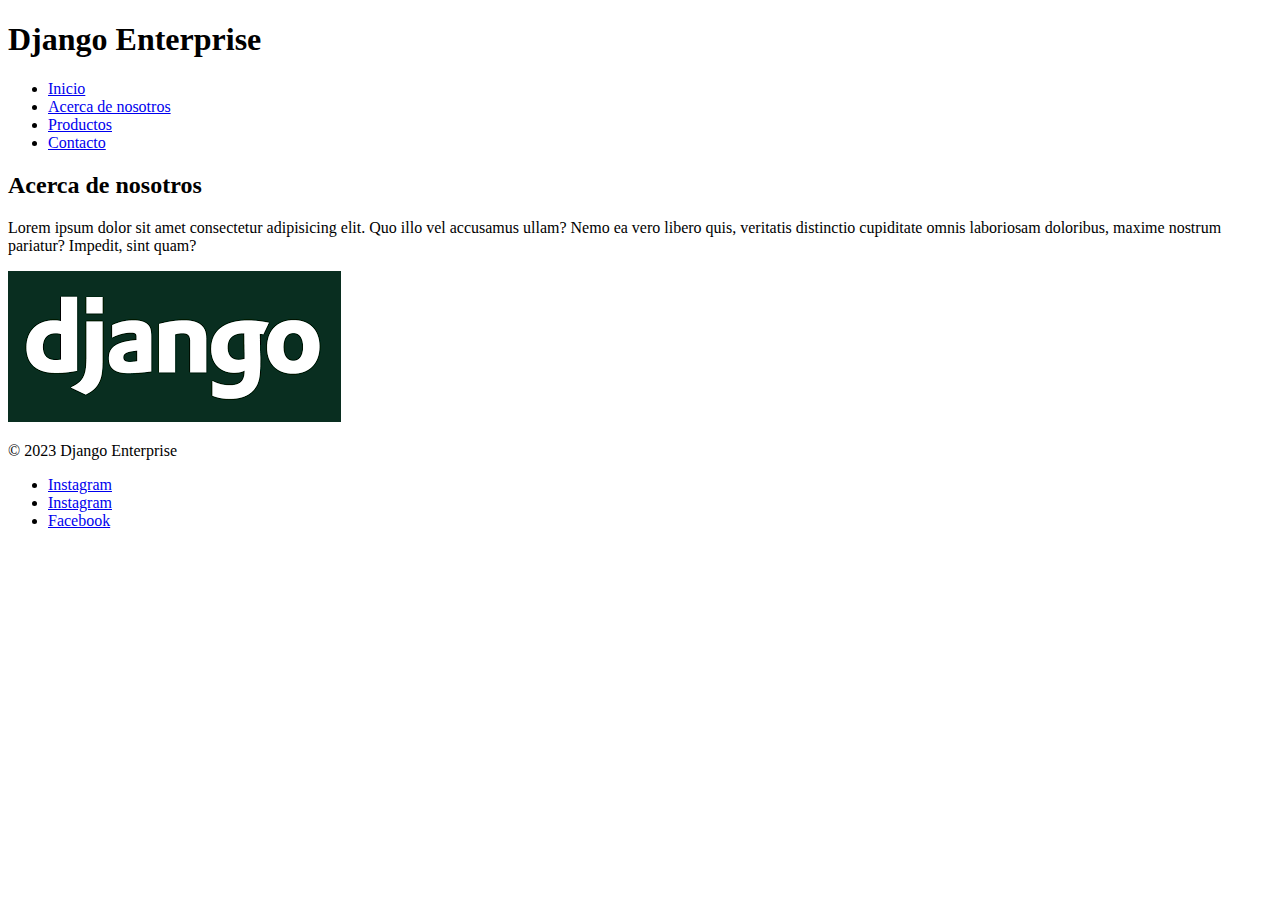
==== index.html @ ef005377 "codigo en clase" ====
<!DOCTYPE html>
<html lang="en">
<head>
    <meta charset="UTF-8">
    <meta name="viewport" content="width=device-width, initial-scale=1.0">
    <link rel="stylesheet" href="https://cdnjs.cloudflare.com/ajax/libs/font-awesome/6.5.1/css/all.min.css" integrity="sha512-DTOQO9RWCH3ppGqcWaEA1BIZOC6xxalwEsw9c2QQeAIftl+Vegovlnee1c9QX4TctnWMn13TZye+giMm8e2LwA==" crossorigin="anonymous" referrerpolicy="no-referrer" />
    <title>Django Enterprise</title>
</head>
<body>
    <header>
        <h1>Django Enterprise</h1>
        <nav>
            <ul>
                <li><a href="#">Inicio</a></li>
                <li><a href="#">Acerca de nosotros</a></li>
                <li><a href="#">Productos</a></li>
                <li><a href="#">Contacto</a></li>
            </ul>
        </nav>
    </header>
    <main>
        <h2>Acerca de nosotros</h2>
        <p>Lorem ipsum dolor sit amet consectetur adipisicing elit. Quo illo vel accusamus ullam? Nemo ea vero libero quis, veritatis distinctio cupiditate omnis laboriosam doloribus, maxime nostrum pariatur? Impedit, sint quam?</p>
        <img src="img/descarga.png" alt="Imagen Django">
    </main>
    <footer>
        <p>&copy; 2023 Django Enterprise </p>
        <ul>
            <li><a href="#">Instagram</a><i class="fa-brands fa-instagram"></i></li>
            <li><a href="#">Instagram </a></li>
            <li><a href="#">Facebook</a></li>
        </ul>
    </footer>
</body>

</html>
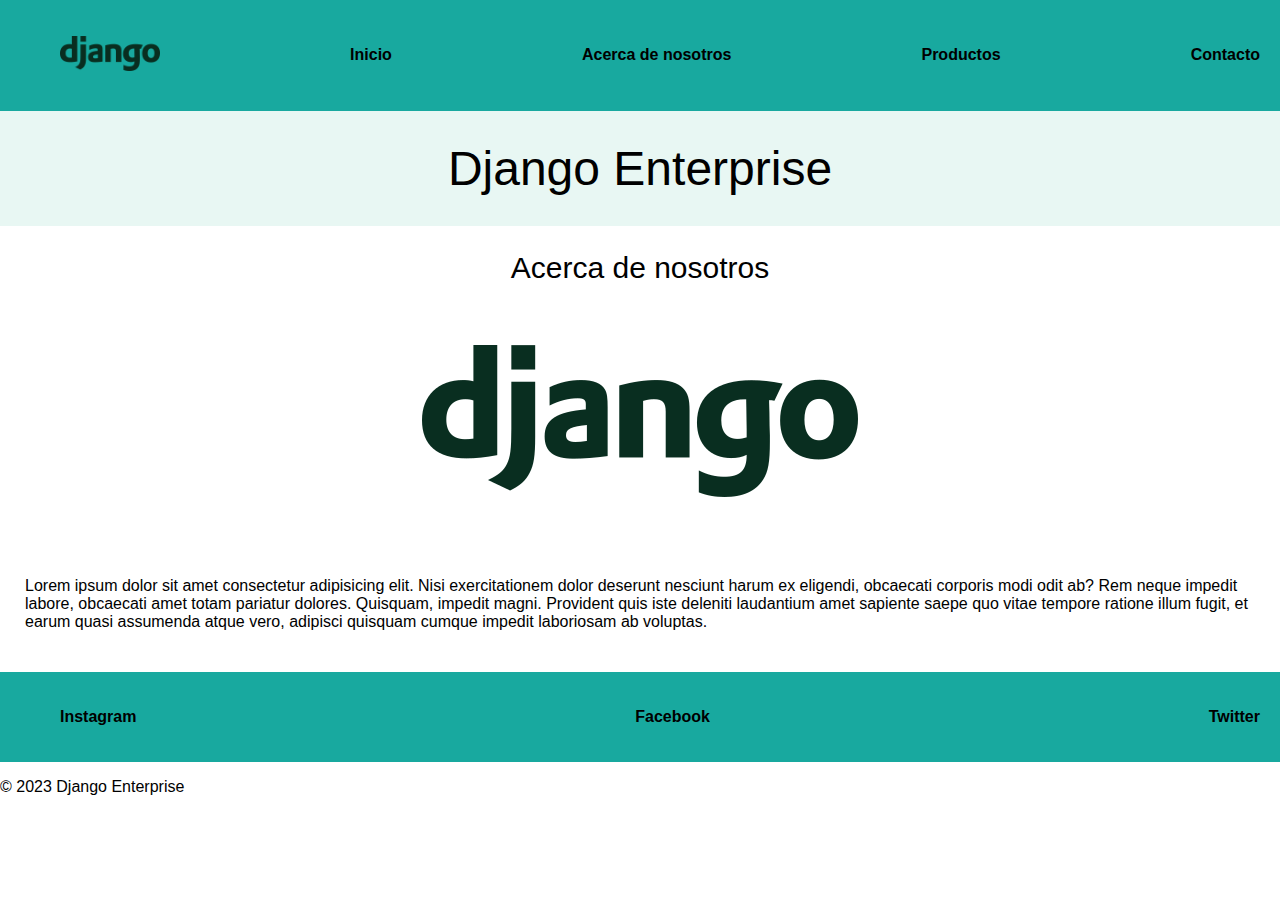
==== commit 88f9beda: "Add styles in main page" ====
--- a/index.html
+++ b/index.html
@@ -4,32 +4,38 @@
     <meta charset="UTF-8">
     <meta name="viewport" content="width=device-width, initial-scale=1.0">
     <link rel="stylesheet" href="https://cdnjs.cloudflare.com/ajax/libs/font-awesome/6.5.1/css/all.min.css" integrity="sha512-DTOQO9RWCH3ppGqcWaEA1BIZOC6xxalwEsw9c2QQeAIftl+Vegovlnee1c9QX4TctnWMn13TZye+giMm8e2LwA==" crossorigin="anonymous" referrerpolicy="no-referrer" />
+    <link rel="stylesheet" href="./css/style.css">
     <title>Django Enterprise</title>
 </head>
 <body>
     <header>
-        <h1>Django Enterprise</h1>
         <nav>
             <ul>
+                <li><img class="logo" src="img/django-framework.webp" alt="logo"></li>
                 <li><a href="#">Inicio</a></li>
                 <li><a href="#">Acerca de nosotros</a></li>
                 <li><a href="#">Productos</a></li>
                 <li><a href="#">Contacto</a></li>
             </ul>
         </nav>
+        <h1>Django Enterprise</h1>
     </header>
     <main>
         <h2>Acerca de nosotros</h2>
-        <p>Lorem ipsum dolor sit amet consectetur adipisicing elit. Quo illo vel accusamus ullam? Nemo ea vero libero quis, veritatis distinctio cupiditate omnis laboriosam doloribus, maxime nostrum pariatur? Impedit, sint quam?</p>
-        <img src="img/descarga.png" alt="Imagen Django">
+        <div class="about-us">
+            <img class="about-us-img" src="img/django-framework.webp" alt="Imagen Django">
+            <p class="description">Lorem ipsum dolor sit amet consectetur adipisicing elit. Nisi exercitationem dolor deserunt nesciunt harum ex eligendi, obcaecati corporis modi odit ab? Rem neque impedit labore, obcaecati amet totam pariatur dolores. Quisquam, impedit magni. Provident quis iste deleniti laudantium amet sapiente saepe quo vitae tempore ratione illum fugit, et earum quasi assumenda atque vero, adipisci quisquam cumque impedit laboriosam ab voluptas.</p>
+        </div>
     </main>
     <footer>
+        <nav>
+            <ul>
+                <li><a href="#"><i class="fa-brands fa-instagram"></i> Instagram</a></li>
+                <li><a href="#"><i class="fa-brands fa-facebook"></i> Facebook </a></li>
+                <li><a href="#"><i class="fa-brands fa-twitter"></i> Twitter</a></li>
+            </ul>
+        </nav>
         <p>&copy; 2023 Django Enterprise </p>
-        <ul>
-            <li><a href="#">Instagram</a><i class="fa-brands fa-instagram"></i></li>
-            <li><a href="#">Instagram </a></li>
-            <li><a href="#">Facebook</a></li>
-        </ul>
     </footer>
 </body>
 
--- a/css/style.css
+++ b/css/style.css
@@ -0,0 +1,55 @@
+body{
+    font-family: Arial, Helvetica, sans-serif;
+    margin: 0;
+    padding: 0;
+}
+
+nav{
+    padding: 20px;
+    background-color: rgb(24, 169, 159);
+}
+
+nav ul{
+    display: flex;
+    justify-content: space-between;
+    flex-wrap: wrap;
+    align-items: center;
+    list-style: none;
+}
+
+li a{
+    text-decoration: none;
+    color: black;
+    font-weight: bold;
+}
+
+.logo{
+    max-width: 100px;
+}
+
+h1{
+    text-align: center;
+    font-weight: 500;
+    font-size: 3rem;
+    background-color: #c6ece167;
+    margin: 0;
+    padding: 30px;
+}
+
+h2{
+    text-align: center;
+    font-size: 30px;
+    font-weight: 100;
+}
+.about-us{
+    text-align: center;
+}
+
+.about-us-img{
+    margin: 35px;
+}
+
+.description{
+    padding: 25px;
+    text-align: left;
+}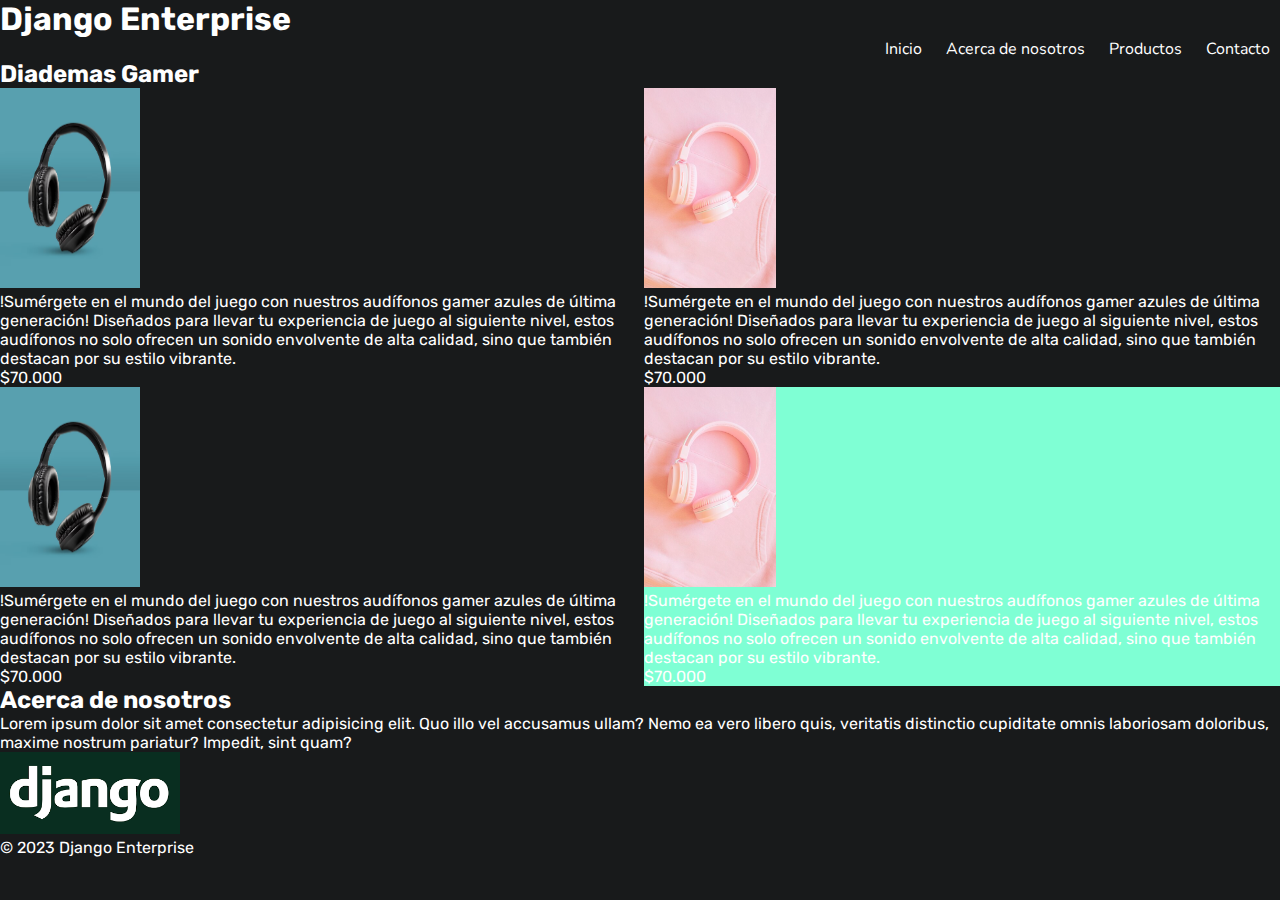
==== commit ef5379aa: "Mi primer commit" ====
--- a/index.html
+++ b/index.html
@@ -1,41 +1,64 @@
 <!DOCTYPE html>
-<html lang="en">
+<html lang="es">
 <head>
     <meta charset="UTF-8">
     <meta name="viewport" content="width=device-width, initial-scale=1.0">
+    <!-- Css -->
+    <link rel="stylesheet" href="css/style.css">
+    <!-- Font Awesome -->
     <link rel="stylesheet" href="https://cdnjs.cloudflare.com/ajax/libs/font-awesome/6.5.1/css/all.min.css" integrity="sha512-DTOQO9RWCH3ppGqcWaEA1BIZOC6xxalwEsw9c2QQeAIftl+Vegovlnee1c9QX4TctnWMn13TZye+giMm8e2LwA==" crossorigin="anonymous" referrerpolicy="no-referrer" />
-    <link rel="stylesheet" href="./css/style.css">
+    <!-- Favicon -->
+    <link rel="icon" type="image/x-icon" href="https://static-00.iconduck.com/assets.00/django-icon-1606x2048-lwmw1z73.png">
     <title>Django Enterprise</title>
 </head>
 <body>
     <header>
+        <h1>Django Enterprise</h1>
         <nav>
             <ul>
-                <li><img class="logo" src="img/django-framework.webp" alt="logo"></li>
                 <li><a href="#">Inicio</a></li>
                 <li><a href="#">Acerca de nosotros</a></li>
-                <li><a href="#">Productos</a></li>
+                <li><a href="Productos.html">Productos</a></li>
                 <li><a href="#">Contacto</a></li>
             </ul>
         </nav>
-        <h1>Django Enterprise</h1>
     </header>
     <main>
+        <h2>Diademas Gamer</h2>
+        <div class="Productos">
+            <div class="item">
+                <img src="/img/Image20231204145201.png" alt="Audifonos negros en un fondo azul" height="200px" width="140px" title="Audifonos azules">
+                <p>!Sumérgete en el mundo del juego con nuestros audífonos gamer azules de última generación! Diseñados para llevar tu experiencia de juego al siguiente nivel, estos audífonos no solo ofrecen un sonido envolvente de alta calidad, sino que también destacan por su estilo vibrante.</p>
+                <p>$70.000</p>
+            </div>
+            <div class="item2">
+                <img src="/img/Image20231204145417.png" alt="Audifonos negros en un fondo azul" height="200px" title="Audifonos azules">
+                <p>!Sumérgete en el mundo del juego con nuestros audífonos gamer azules de última generación! Diseñados para llevar tu experiencia de juego al siguiente nivel, estos audífonos no solo ofrecen un sonido envolvente de alta calidad, sino que también destacan por su estilo vibrante.</p>
+                <p>$70.000</p>
+            </div>
+            <div class="item">
+                <img src="/img/Image20231204145201.png" alt="Audifonos negros en un fondo azul" height="200px" width="140px" title="Audifonos azules">
+                <p>!Sumérgete en el mundo del juego con nuestros audífonos gamer azules de última generación! Diseñados para llevar tu experiencia de juego al siguiente nivel, estos audífonos no solo ofrecen un sonido envolvente de alta calidad, sino que también destacan por su estilo vibrante.</p>
+                <p>$70.000</p>
+            </div>
+            <div class="item2" id="fondoAzul">
+                <img src="/img/Image20231204145417.png" alt="Audifonos negros en un fondo azul" height="200px" title="Audifonos azules">
+                <p>!Sumérgete en el mundo del juego con nuestros audífonos gamer azules de última generación! Diseñados para llevar tu experiencia de juego al siguiente nivel, estos audífonos no solo ofrecen un sonido envolvente de alta calidad, sino que también destacan por su estilo vibrante.</p>
+                <p>$70.000</p>
+            </div>
+        </div>
         <h2>Acerca de nosotros</h2>
-        <div class="about-us">
-            <img class="about-us-img" src="img/django-framework.webp" alt="Imagen Django">
-            <p class="description">Lorem ipsum dolor sit amet consectetur adipisicing elit. Nisi exercitationem dolor deserunt nesciunt harum ex eligendi, obcaecati corporis modi odit ab? Rem neque impedit labore, obcaecati amet totam pariatur dolores. Quisquam, impedit magni. Provident quis iste deleniti laudantium amet sapiente saepe quo vitae tempore ratione illum fugit, et earum quasi assumenda atque vero, adipisci quisquam cumque impedit laboriosam ab voluptas.</p>
-        </div>
+        <p>Lorem ipsum dolor sit amet consectetur adipisicing elit. Quo illo vel accusamus ullam? Nemo ea vero libero quis, veritatis distinctio cupiditate omnis laboriosam doloribus, maxime nostrum pariatur? Impedit, sint quam?</p>
+        <img src="img/descarga.png" alt="Imagen Django" width="180px" height="px" title="Imagen Djando logo">
     </main>
     <footer>
-        <nav>
-            <ul>
-                <li><a href="#"><i class="fa-brands fa-instagram"></i> Instagram</a></li>
-                <li><a href="#"><i class="fa-brands fa-facebook"></i> Facebook </a></li>
-                <li><a href="#"><i class="fa-brands fa-twitter"></i> Twitter</a></li>
-            </ul>
-        </nav>
-        <p>&copy; 2023 Django Enterprise </p>
+        <p>&copy; 2023 Django Enterprise</p>
+        <ul>
+            <li><a href="#"><i class="fa-brands fa-instagram"></i></a></li>
+            <li><a href="#"><i class="fa-brands fa-twitter"></i></a></li>
+            <li><a href="https://www.facebook.com/falabellachile"><i class="fa-brands fa-facebook-f"></i></a></li>
+            <i class="fa-solid fa-feather"></i>
+        </ul>
     </footer>
 </body>
 
--- a/css/style.css
+++ b/css/style.css
@@ -1,55 +1,51 @@
+/* Dependencias */
+@import url('https://fonts.googleapis.com/css2?family=Rubik&display=swap');
+@import url('https://fonts.googleapis.com/css2?family=Nunito:ital,wght@0,800;1,500&display=swap');
+
+*{
+    padding: 0;
+    margin: 0;
+    color: #fff;
+}
+
 body{
-    font-family: Arial, Helvetica, sans-serif;
-    margin: 0;
-    padding: 0;
+    background-color: #181a1b;
+}
+
+h1, h2, h3, p{
+    font-family: 'Rubik', sans-serif;
 }
 
 nav{
-    padding: 20px;
-    background-color: rgb(24, 169, 159);
+    display: flex;
+    justify-content: end;
 }
 
-nav ul{
-    display: flex;
-    justify-content: space-between;
-    flex-wrap: wrap;
-    align-items: center;
-    list-style: none;
+li{
+    padding: 0 10px;
+    display: inline;
 }
 
-li a{
+a, i{
     text-decoration: none;
-    color: black;
-    font-weight: bold;
+    font-family: 'Nunito', sans-serif;
+    color: #fff;
 }
 
-.logo{
-    max-width: 100px;
+.Productos{
+    display: grid;
+    grid-template-columns: 23% 2% 23% 2 23%;
 }
 
-h1{
-    text-align: center;
-    font-weight: 500;
-    font-size: 3rem;
-    background-color: #c6ece167;
-    margin: 0;
-    padding: 30px;
+.item{
+    grid-column: 1;
 }
 
-h2{
-    text-align: center;
-    font-size: 30px;
-    font-weight: 100;
-}
-.about-us{
-    text-align: center;
+.item2{
+    grid-column: 3;
 }
 
-.about-us-img{
-    margin: 35px;
+#fondoAzul{
+    background-color: aquamarine;
 }
 
-.description{
-    padding: 25px;
-    text-align: left;
-}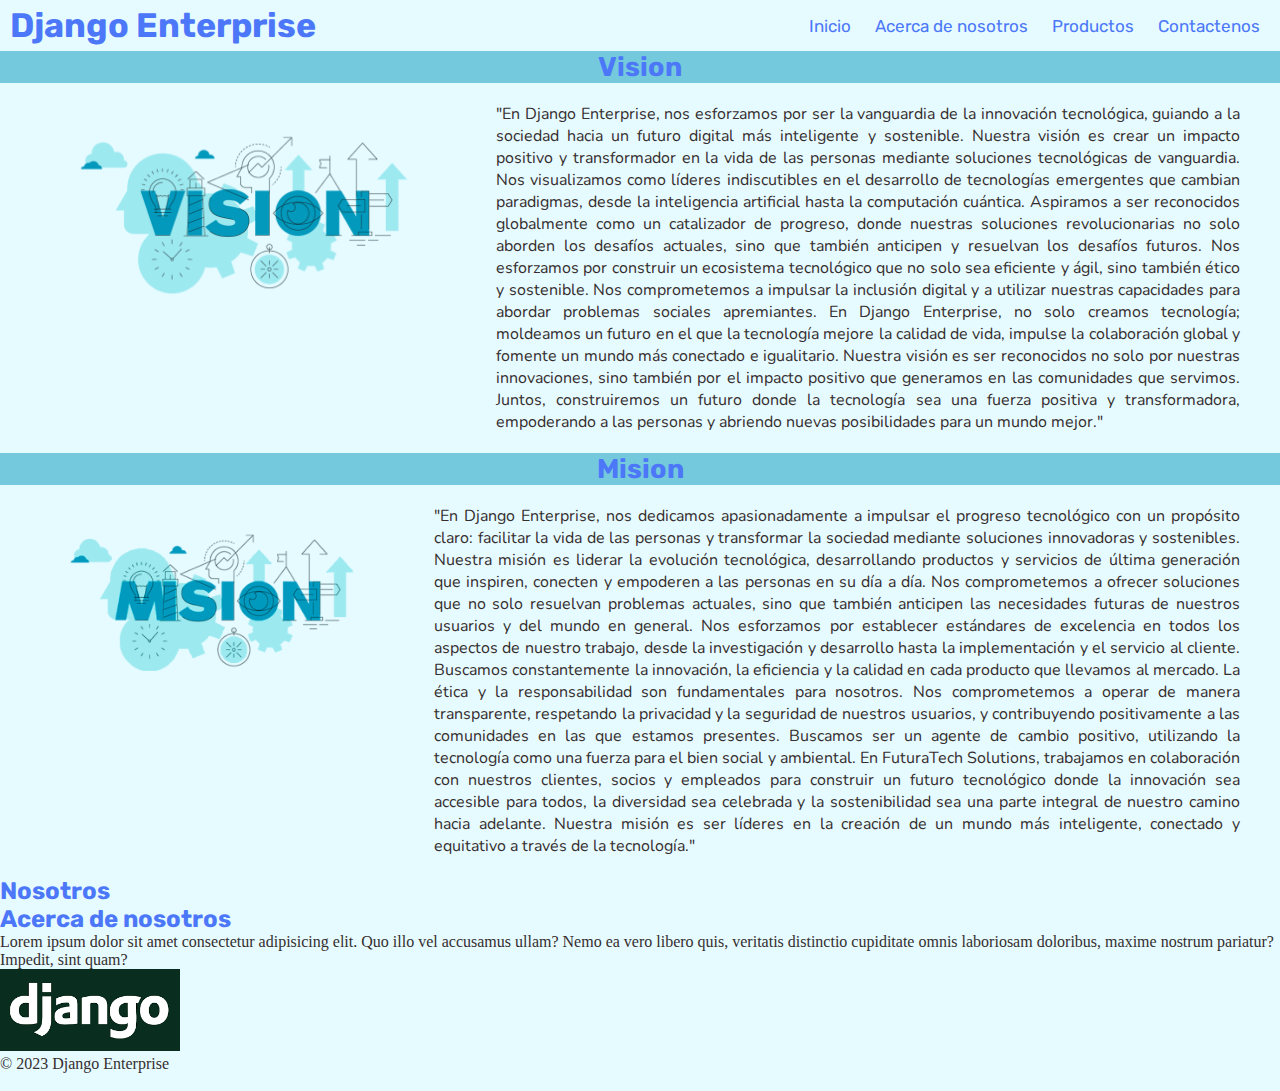
==== commit e96679ec: "Actualizando Cambios" ====
--- a/index.html
+++ b/index.html
@@ -1,65 +1,158 @@
 <!DOCTYPE html>
 <html lang="es">
-<head>
-    <meta charset="UTF-8">
-    <meta name="viewport" content="width=device-width, initial-scale=1.0">
+  <head>
+    <meta charset="UTF-8" />
+    <meta name="viewport" content="width=device-width, initial-scale=1.0" />
     <!-- Css -->
-    <link rel="stylesheet" href="css/style.css">
+    <link rel="stylesheet" href="css/style.css" />
     <!-- Font Awesome -->
-    <link rel="stylesheet" href="https://cdnjs.cloudflare.com/ajax/libs/font-awesome/6.5.1/css/all.min.css" integrity="sha512-DTOQO9RWCH3ppGqcWaEA1BIZOC6xxalwEsw9c2QQeAIftl+Vegovlnee1c9QX4TctnWMn13TZye+giMm8e2LwA==" crossorigin="anonymous" referrerpolicy="no-referrer" />
+    <link
+      rel="stylesheet"
+      href="https://cdnjs.cloudflare.com/ajax/libs/font-awesome/6.5.1/css/all.min.css"
+      integrity="sha512-DTOQO9RWCH3ppGqcWaEA1BIZOC6xxalwEsw9c2QQeAIftl+Vegovlnee1c9QX4TctnWMn13TZye+giMm8e2LwA=="
+      crossorigin="anonymous"
+      referrerpolicy="no-referrer"
+    />
     <!-- Favicon -->
-    <link rel="icon" type="image/x-icon" href="https://static-00.iconduck.com/assets.00/django-icon-1606x2048-lwmw1z73.png">
+    <link
+      rel="icon"
+      type="image/x-icon"
+      href="https://static-00.iconduck.com/assets.00/django-icon-1606x2048-lwmw1z73.png"
+    />
     <title>Django Enterprise</title>
-</head>
-<body>
+  </head>
+  <body>
     <header>
+      <nav>
         <h1>Django Enterprise</h1>
-        <nav>
-            <ul>
-                <li><a href="#">Inicio</a></li>
-                <li><a href="#">Acerca de nosotros</a></li>
-                <li><a href="Productos.html">Productos</a></li>
-                <li><a href="#">Contacto</a></li>
-            </ul>
-        </nav>
+        <ul>
+          <li>
+            <a href="#">Inicio <i class="fa-solid fa-house"></i></a>
+          </li>
+          <li>
+            <a href="#">Acerca de nosotros <i class="fa-solid fa-user"></i></a>
+          </li>
+          <li>
+            <a href="Productos.html"
+              >Productos <i class="fa-solid fa-store"></i
+            ></a>
+          </li>
+          <li>
+            <a href="/Contacto.html">Contactenos <i class="fa-solid fa-phone"></i></a>
+          </li>
+        </ul>
+      </nav>
     </header>
     <main>
-        <h2>Diademas Gamer</h2>
-        <div class="Productos">
-            <div class="item">
-                <img src="/img/Image20231204145201.png" alt="Audifonos negros en un fondo azul" height="200px" width="140px" title="Audifonos azules">
-                <p>!Sumérgete en el mundo del juego con nuestros audífonos gamer azules de última generación! Diseñados para llevar tu experiencia de juego al siguiente nivel, estos audífonos no solo ofrecen un sonido envolvente de alta calidad, sino que también destacan por su estilo vibrante.</p>
-                <p>$70.000</p>
-            </div>
-            <div class="item2">
-                <img src="/img/Image20231204145417.png" alt="Audifonos negros en un fondo azul" height="200px" title="Audifonos azules">
-                <p>!Sumérgete en el mundo del juego con nuestros audífonos gamer azules de última generación! Diseñados para llevar tu experiencia de juego al siguiente nivel, estos audífonos no solo ofrecen un sonido envolvente de alta calidad, sino que también destacan por su estilo vibrante.</p>
-                <p>$70.000</p>
-            </div>
-            <div class="item">
-                <img src="/img/Image20231204145201.png" alt="Audifonos negros en un fondo azul" height="200px" width="140px" title="Audifonos azules">
-                <p>!Sumérgete en el mundo del juego con nuestros audífonos gamer azules de última generación! Diseñados para llevar tu experiencia de juego al siguiente nivel, estos audífonos no solo ofrecen un sonido envolvente de alta calidad, sino que también destacan por su estilo vibrante.</p>
-                <p>$70.000</p>
-            </div>
-            <div class="item2" id="fondoAzul">
-                <img src="/img/Image20231204145417.png" alt="Audifonos negros en un fondo azul" height="200px" title="Audifonos azules">
-                <p>!Sumérgete en el mundo del juego con nuestros audífonos gamer azules de última generación! Diseñados para llevar tu experiencia de juego al siguiente nivel, estos audífonos no solo ofrecen un sonido envolvente de alta calidad, sino que también destacan por su estilo vibrante.</p>
-                <p>$70.000</p>
-            </div>
+      <div class="visionMision">
+        <h2>Vision</h2>
+        <div class="misionVision">
+          <img
+            src="/img/Vision-de-una-empresaa.png"
+            alt="Imagen que hace alucion al funcionamiento de un relojo con vision escrito de fondo"
+            title="Vision imagen"
+            width="40%"
+            height="35%"
+          />
+          <p>
+            "En Django Enterprise, nos esforzamos por ser la vanguardia de la
+            innovación tecnológica, guiando a la sociedad hacia un futuro
+            digital más inteligente y sostenible. Nuestra visión es crear un
+            impacto positivo y transformador en la vida de las personas mediante
+            soluciones tecnológicas de vanguardia. Nos visualizamos como líderes
+            indiscutibles en el desarrollo de tecnologías emergentes que cambian
+            paradigmas, desde la inteligencia artificial hasta la computación
+            cuántica. Aspiramos a ser reconocidos globalmente como un
+            catalizador de progreso, donde nuestras soluciones revolucionarias
+            no solo aborden los desafíos actuales, sino que también anticipen y
+            resuelvan los desafíos futuros. Nos esforzamos por construir un
+            ecosistema tecnológico que no solo sea eficiente y ágil, sino
+            también ético y sostenible. Nos comprometemos a impulsar la
+            inclusión digital y a utilizar nuestras capacidades para abordar
+            problemas sociales apremiantes. En Django Enterprise, no solo
+            creamos tecnología; moldeamos un futuro en el que la tecnología
+            mejore la calidad de vida, impulse la colaboración global y fomente
+            un mundo más conectado e igualitario. Nuestra visión es ser
+            reconocidos no solo por nuestras innovaciones, sino también por el
+            impacto positivo que generamos en las comunidades que servimos.
+            Juntos, construiremos un futuro donde la tecnología sea una fuerza
+            positiva y transformadora, empoderando a las personas y abriendo
+            nuevas posibilidades para un mundo mejor."
+          </p>
         </div>
-        <h2>Acerca de nosotros</h2>
-        <p>Lorem ipsum dolor sit amet consectetur adipisicing elit. Quo illo vel accusamus ullam? Nemo ea vero libero quis, veritatis distinctio cupiditate omnis laboriosam doloribus, maxime nostrum pariatur? Impedit, sint quam?</p>
-        <img src="img/descarga.png" alt="Imagen Django" width="180px" height="px" title="Imagen Djando logo">
+        <h2>Mision</h2>
+        <div class="misionVision">
+          <img
+            src="/img/Mision-de-una-empresaa.png"
+            alt="Imagen que hace alucion al funcionamiento de un relojo con mision escrito de fondo"
+            title="Mision imagen"
+            width="35%"
+            height="35%"
+          />
+          <p>
+            "En Django Enterprise, nos dedicamos apasionadamente a impulsar el
+            progreso tecnológico con un propósito claro: facilitar la vida de
+            las personas y transformar la sociedad mediante soluciones
+            innovadoras y sostenibles. Nuestra misión es liderar la evolución
+            tecnológica, desarrollando productos y servicios de última
+            generación que inspiren, conecten y empoderen a las personas en su
+            día a día. Nos comprometemos a ofrecer soluciones que no solo
+            resuelvan problemas actuales, sino que también anticipen las
+            necesidades futuras de nuestros usuarios y del mundo en general. Nos
+            esforzamos por establecer estándares de excelencia en todos los
+            aspectos de nuestro trabajo, desde la investigación y desarrollo
+            hasta la implementación y el servicio al cliente. Buscamos
+            constantemente la innovación, la eficiencia y la calidad en cada
+            producto que llevamos al mercado. La ética y la responsabilidad son
+            fundamentales para nosotros. Nos comprometemos a operar de manera
+            transparente, respetando la privacidad y la seguridad de nuestros
+            usuarios, y contribuyendo positivamente a las comunidades en las que
+            estamos presentes. Buscamos ser un agente de cambio positivo,
+            utilizando la tecnología como una fuerza para el bien social y
+            ambiental. En FuturaTech Solutions, trabajamos en colaboración con
+            nuestros clientes, socios y empleados para construir un futuro
+            tecnológico donde la innovación sea accesible para todos, la
+            diversidad sea celebrada y la sostenibilidad sea una parte integral
+            de nuestro camino hacia adelante. Nuestra misión es ser líderes en
+            la creación de un mundo más inteligente, conectado y equitativo a
+            través de la tecnología."
+          </p>
+        </div>
+      </div>
+
+      <h2>Nosotros</h2>
+
+      <h2>Acerca de nosotros</h2>
+      <p>
+        Lorem ipsum dolor sit amet consectetur adipisicing elit. Quo illo vel
+        accusamus ullam? Nemo ea vero libero quis, veritatis distinctio
+        cupiditate omnis laboriosam doloribus, maxime nostrum pariatur? Impedit,
+        sint quam?
+      </p>
+      <img
+        src="img/descarga.png"
+        alt="Imagen Django"
+        width="180px"
+        height="px"
+        title="Imagen Djando logo"
+      />
     </main>
     <footer>
-        <p>&copy; 2023 Django Enterprise</p>
-        <ul>
-            <li><a href="#"><i class="fa-brands fa-instagram"></i></a></li>
-            <li><a href="#"><i class="fa-brands fa-twitter"></i></a></li>
-            <li><a href="https://www.facebook.com/falabellachile"><i class="fa-brands fa-facebook-f"></i></a></li>
-            <i class="fa-solid fa-feather"></i>
-        </ul>
+      <p>&copy; 2023 Django Enterprise</p>
+      <ul>
+        <li>
+          <a href="#"><i class="fa-brands fa-instagram"></i></a>
+        </li>
+        <li>
+          <a href="#"><i class="fa-brands fa-twitter"></i></a>
+        </li>
+        <li>
+          <a href="https://www.facebook.com/falabellachile"
+            ><i class="fa-brands fa-facebook-f"></i
+          ></a>
+        </li>
+      </ul>
     </footer>
-</body>
-
-</html>+    <script src="ejercicios.js"></script>
+  </body>
+</html>
--- a/css/style.css
+++ b/css/style.css
@@ -1,51 +1,67 @@
 /* Dependencias */
-@import url('https://fonts.googleapis.com/css2?family=Rubik&display=swap');
-@import url('https://fonts.googleapis.com/css2?family=Nunito:ital,wght@0,800;1,500&display=swap');
+@import url("https://fonts.googleapis.com/css2?family=Rubik&display=swap");
+@import url("https://fonts.googleapis.com/css2?family=Nunito:ital,wght@0,800;1,500&display=swap");
 
-*{
-    padding: 0;
-    margin: 0;
-    color: #fff;
+* {
+  padding: 0;
+  margin: 0;
+  color: #362e2e;
 }
 
-body{
-    background-color: #181a1b;
+body {
+  background-color: #e5fbff;
 }
 
-h1, h2, h3, p{
-    font-family: 'Rubik', sans-serif;
+h1,
+h2,
+h3 {
+  font-family: "Rubik", sans-serif;
+  color: #4c77f8;
 }
 
-nav{
-    display: flex;
-    justify-content: end;
+nav {
+  padding: 5px 10px;
+  display: flex;
+  justify-content: space-between;
+  font-size: 17px;
+  font-family: "Rubik", sans-serif;
+  align-items: center;
 }
 
-li{
-    padding: 0 10px;
-    display: inline;
+li {
+  padding: 0 10px;
+  display: inline;
 }
 
-a, i{
-    text-decoration: none;
-    font-family: 'Nunito', sans-serif;
-    color: #fff;
+a,
+i {
+  text-decoration: none;
+  color: #4c77f8;
 }
 
-.Productos{
-    display: grid;
-    grid-template-columns: 23% 2% 23% 2 23%;
+.Productos {
+  display: grid;
+  grid-template-columns: 23% 2% 23% 2 23%;
 }
 
-.item{
-    grid-column: 1;
+.item {
+  grid-column: 1;
 }
 
-.item2{
-    grid-column: 3;
+.item2 {
+  grid-column: 3;
 }
 
-#fondoAzul{
-    background-color: aquamarine;
+.misionVision{
+  display: flex;
+  background-color: #e5fbff;
+  text-align: justify;
+  font-family: "Nunito", sans-serif;
+  padding: 20px 40px 20px 0px;
 }
 
+.visionMision h2{
+  text-align: center;
+  font-size: 27px;
+  background-color: #74cadc;
+}